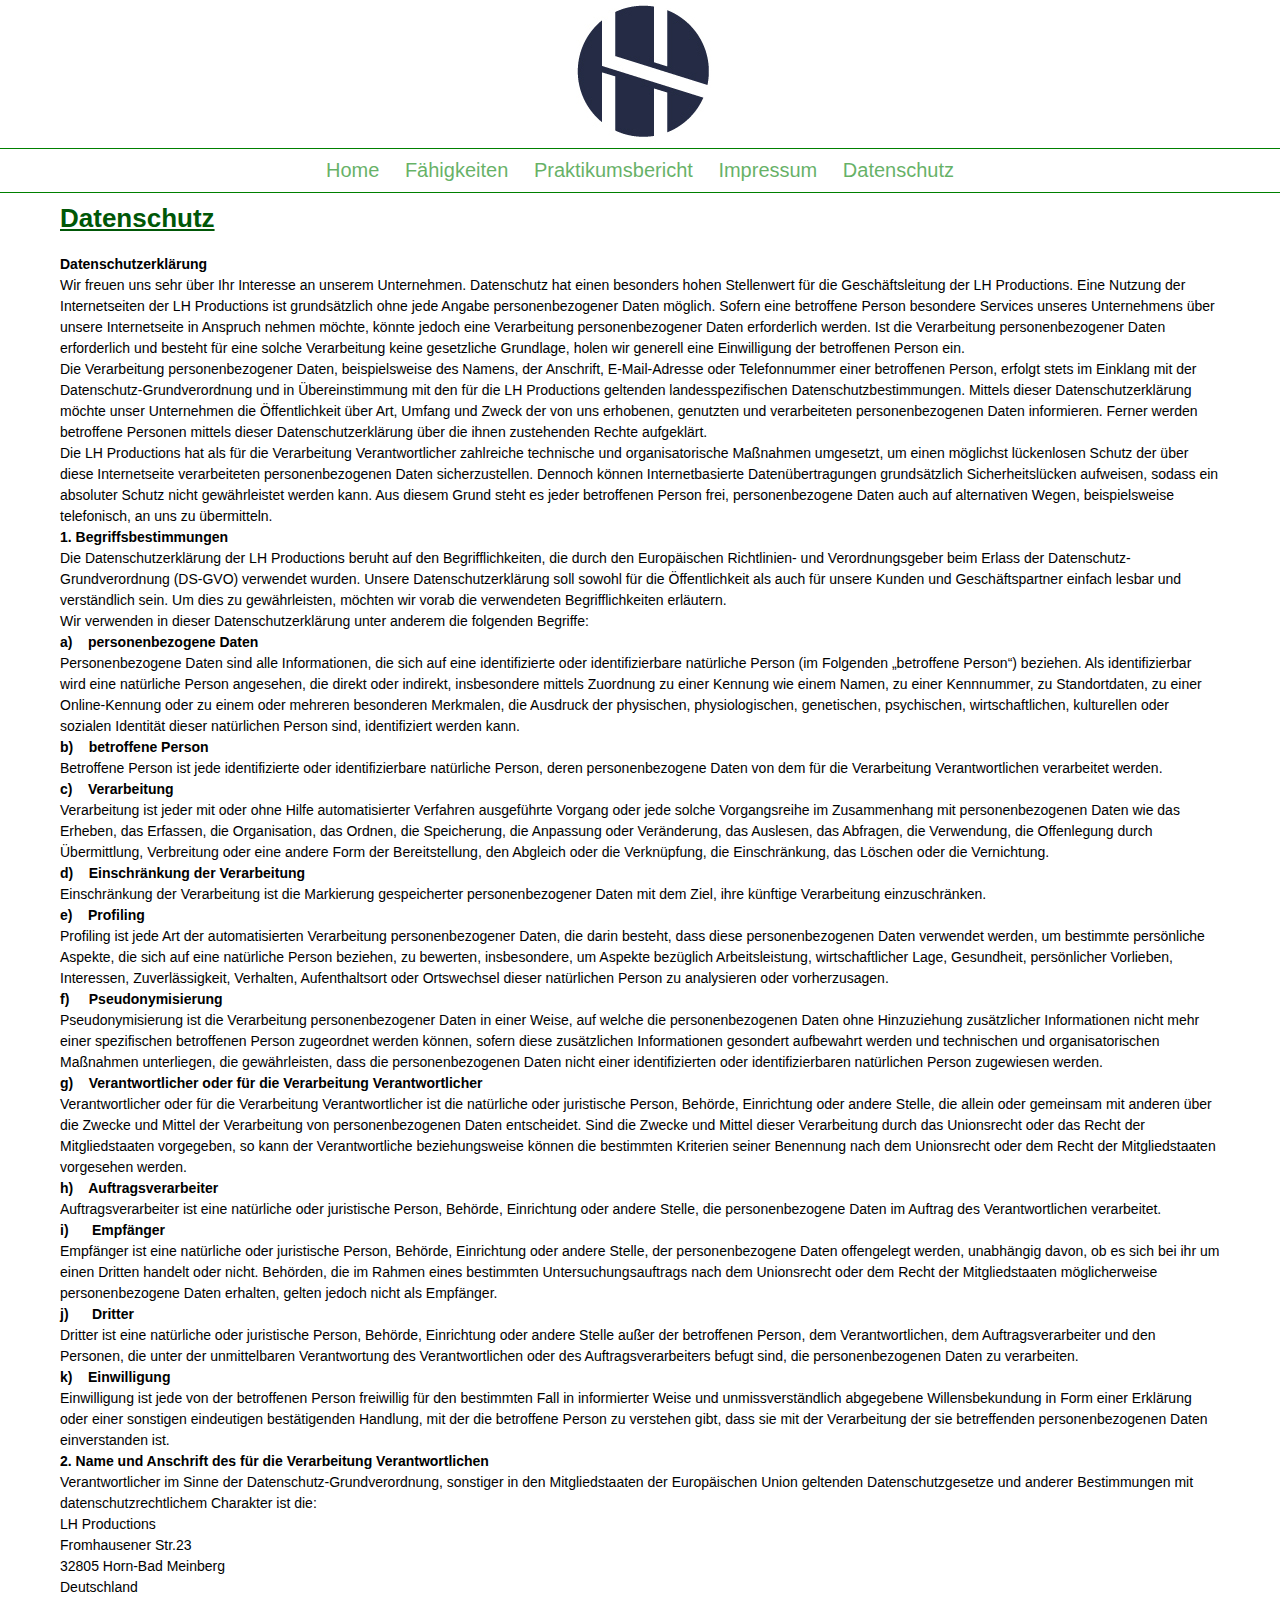
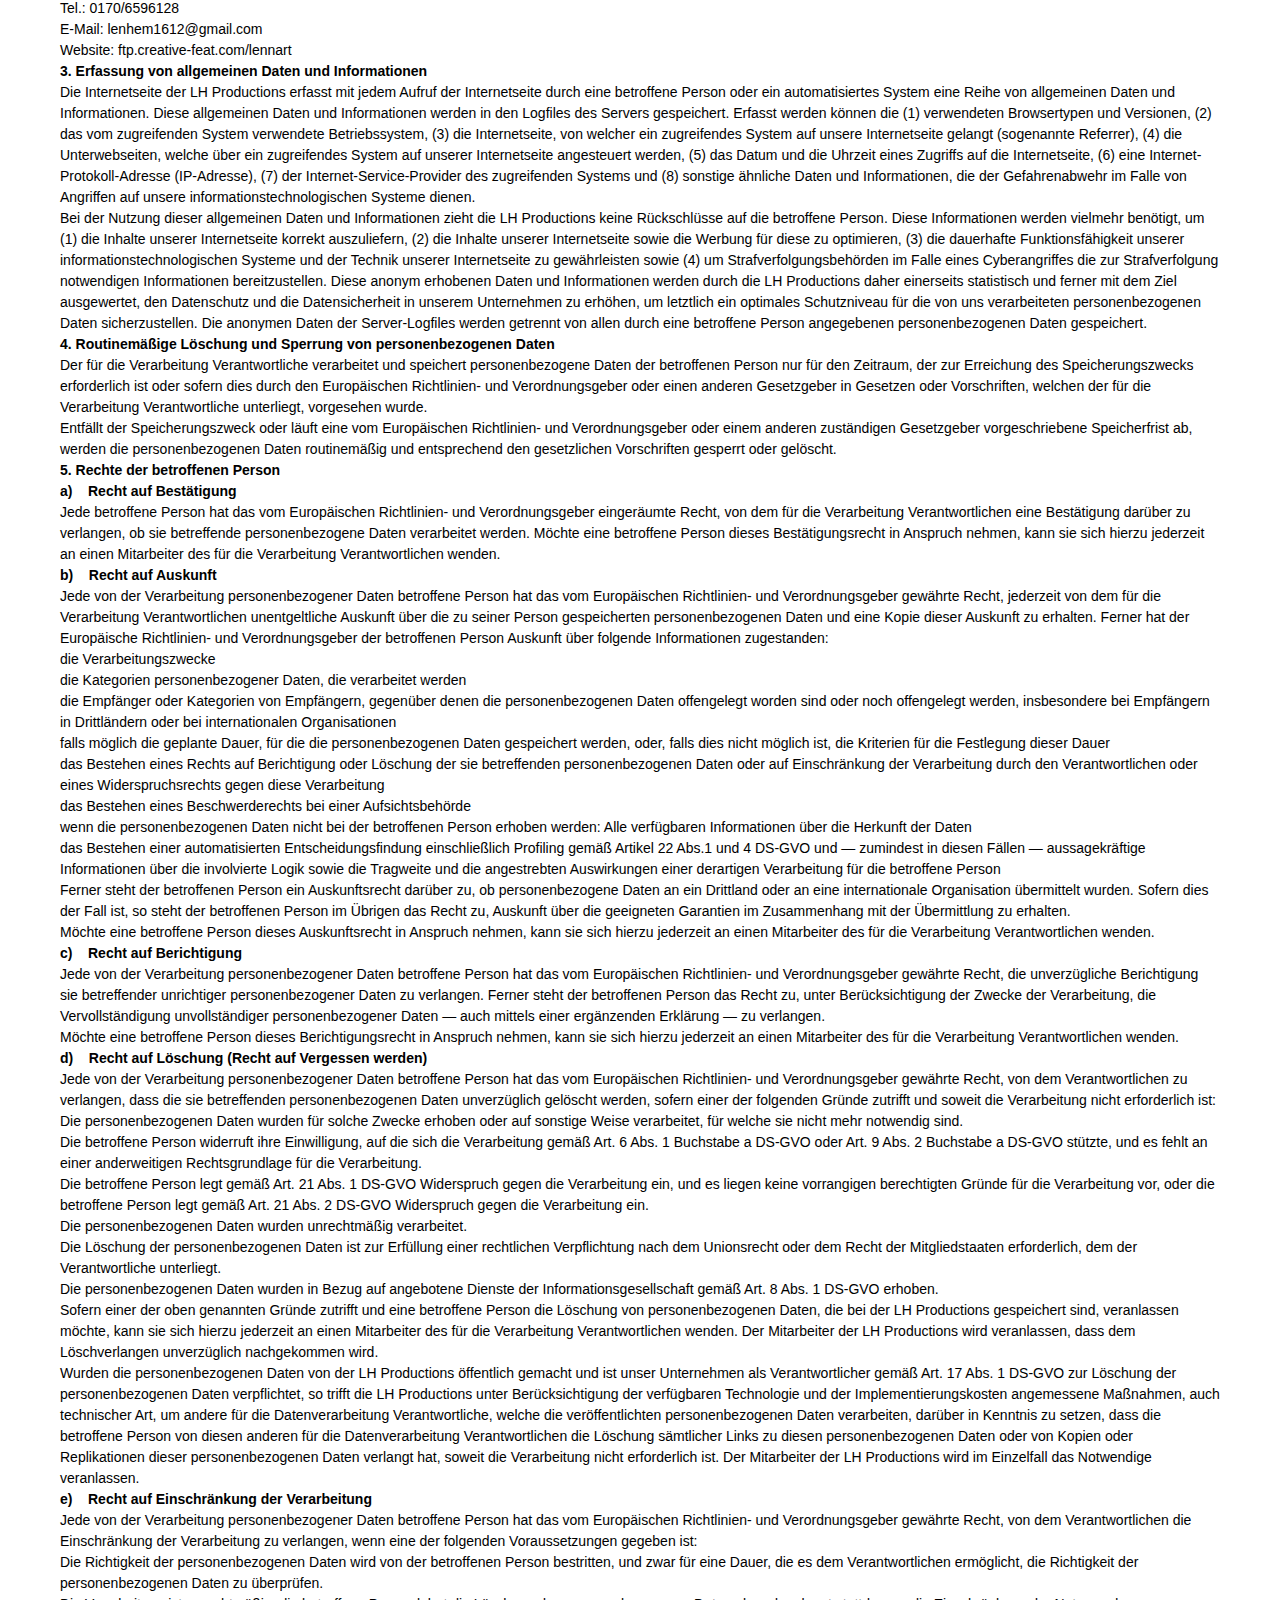
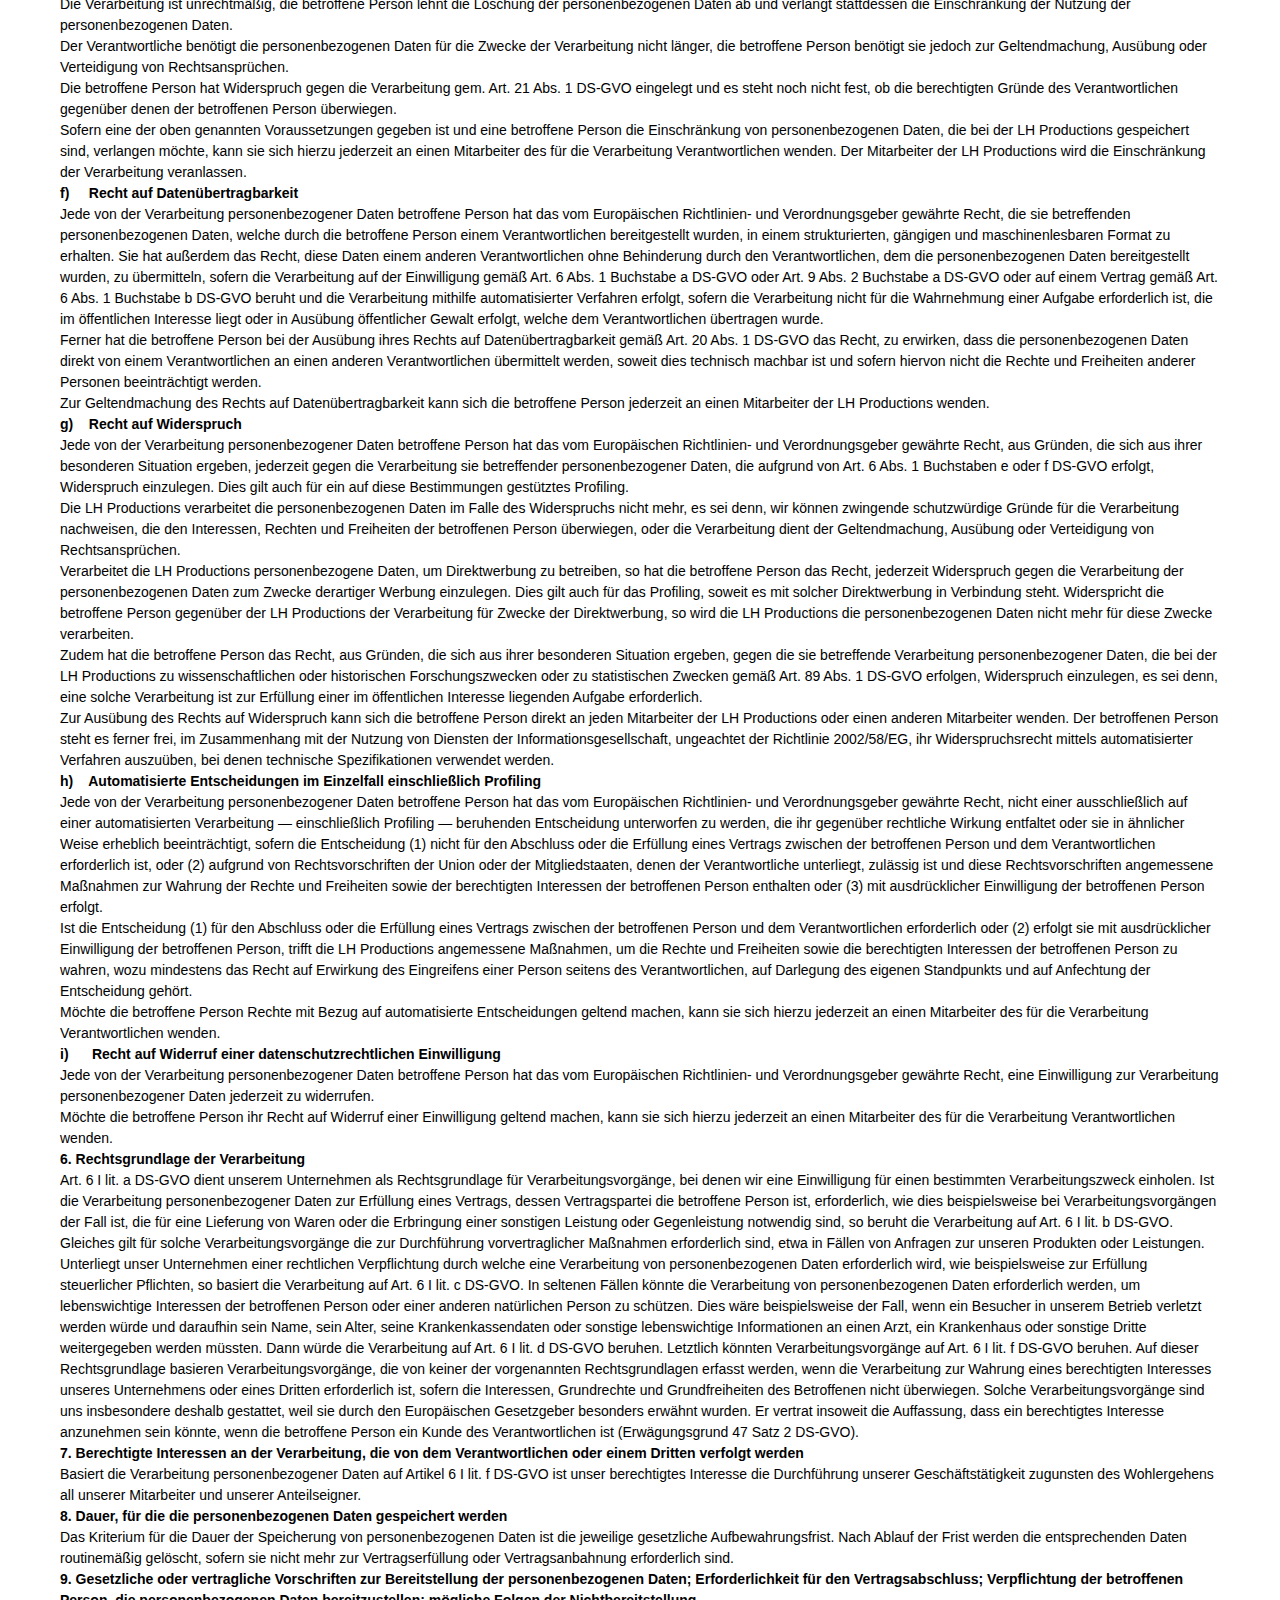
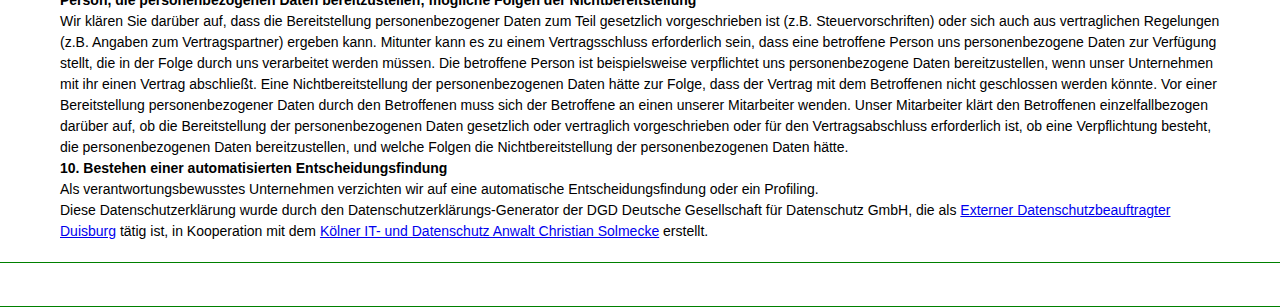
==== datenschutz.html @ c488829f "Add files via upload" ====
<!DOCTYPE HTML>
<html>
<head>
	<meta http-equiv="content-language" content="de">
	<meta http-equiv="content-type" content="text/html; charset=utf-8;"/>
	<meta name="robots" content="index,follow" />
	<meta name="keywords" content="Schüler, Schule, Vorstellen, Praktikum">
	<meta name="description" content="In meinem Praktikum habe ich...">
	<meta name="author" content="Lennart Hemmelmann">
	<meta name="publisher" content="Lennart Hemmelmann">
	<meta name="distribution" content="global">
	<meta name="viewport" content="width=device-width, initial-scale=1.0, maximum-scale=1.0, user-scalable=0" />
	<title>Datenschutz</title>
	<link rel="shortcut icon" href="images/favicon.ico" type="image/x-icon">
	<link rel="icon" href="images/favicon.ico" type="image/x-icon">
	<link href="stylesheets.css" rel="stylesheet" media="screen" />
</head>





<body>
	<header>
			<img src="lennartlogo.jpg" alt="" />
	</header>
	<div class="mainnavi-wrapper">
		<ul class="mainnavi">
			<li><a href="index.html">Home</a></li>
			<li><a href="faehigkeiten.html">Fähigkeiten</a></li>
			<li><a href="praktikumsbericht.html">Praktikumsbericht</a></li>
			<li><a href="impressum.html">Impressum</a></li>
			<li><a href="datenschutz.html">Datenschutz</a></li>
		</ul>
	</div>
	<h1 class="h_1">Datenschutz</h1>
	<div class="content">
			<h4>Datenschutzerklärung</h4>

<p>Wir freuen uns sehr über Ihr Interesse an unserem Unternehmen. Datenschutz hat einen besonders hohen Stellenwert für die Geschäftsleitung der LH Productions. Eine Nutzung der Internetseiten der LH Productions ist grundsätzlich ohne jede Angabe personenbezogener Daten möglich. Sofern eine betroffene Person besondere Services unseres Unternehmens über unsere Internetseite in Anspruch nehmen möchte, könnte jedoch eine Verarbeitung personenbezogener Daten erforderlich werden. Ist die Verarbeitung personenbezogener Daten erforderlich und besteht für eine solche Verarbeitung keine gesetzliche Grundlage, holen wir generell eine Einwilligung der betroffenen Person ein.</p>

<p>Die Verarbeitung personenbezogener Daten, beispielsweise des Namens, der Anschrift, E-Mail-Adresse oder Telefonnummer einer betroffenen Person, erfolgt stets im Einklang mit der Datenschutz-Grundverordnung und in Übereinstimmung mit den für die LH Productions geltenden landesspezifischen Datenschutzbestimmungen. Mittels dieser Datenschutzerklärung möchte unser Unternehmen die Öffentlichkeit über Art, Umfang und Zweck der von uns erhobenen, genutzten und verarbeiteten personenbezogenen Daten informieren. Ferner werden betroffene Personen mittels dieser Datenschutzerklärung über die ihnen zustehenden Rechte aufgeklärt.</p>

<p>Die LH Productions hat als für die Verarbeitung Verantwortlicher zahlreiche technische und organisatorische Maßnahmen umgesetzt, um einen möglichst lückenlosen Schutz der über diese Internetseite verarbeiteten personenbezogenen Daten sicherzustellen. Dennoch können Internetbasierte Datenübertragungen grundsätzlich Sicherheitslücken aufweisen, sodass ein absoluter Schutz nicht gewährleistet werden kann. Aus diesem Grund steht es jeder betroffenen Person frei, personenbezogene Daten auch auf alternativen Wegen, beispielsweise telefonisch, an uns zu übermitteln.</p>

<h4>1. Begriffsbestimmungen</h4>
<p>Die Datenschutzerklärung der LH Productions beruht auf den Begrifflichkeiten, die durch den Europäischen Richtlinien- und Verordnungsgeber beim Erlass der Datenschutz-Grundverordnung (DS-GVO) verwendet wurden. Unsere Datenschutzerklärung soll sowohl für die Öffentlichkeit als auch für unsere Kunden und Geschäftspartner einfach lesbar und verständlich sein. Um dies zu gewährleisten, möchten wir vorab die verwendeten Begrifflichkeiten erläutern.</p>

<p>Wir verwenden in dieser Datenschutzerklärung unter anderem die folgenden Begriffe:</p>

<ul style="list-style: none">
<li><h4>a)    personenbezogene Daten</h4>
<p>Personenbezogene Daten sind alle Informationen, die sich auf eine identifizierte oder identifizierbare natürliche Person (im Folgenden „betroffene Person“) beziehen. Als identifizierbar wird eine natürliche Person angesehen, die direkt oder indirekt, insbesondere mittels Zuordnung zu einer Kennung wie einem Namen, zu einer Kennnummer, zu Standortdaten, zu einer Online-Kennung oder zu einem oder mehreren besonderen Merkmalen, die Ausdruck der physischen, physiologischen, genetischen, psychischen, wirtschaftlichen, kulturellen oder sozialen Identität dieser natürlichen Person sind, identifiziert werden kann.</p>
</li>
<li><h4>b)    betroffene Person</h4>
<p>Betroffene Person ist jede identifizierte oder identifizierbare natürliche Person, deren personenbezogene Daten von dem für die Verarbeitung Verantwortlichen verarbeitet werden.</p>
</li>
<li><h4>c)    Verarbeitung</h4>
<p>Verarbeitung ist jeder mit oder ohne Hilfe automatisierter Verfahren ausgeführte Vorgang oder jede solche Vorgangsreihe im Zusammenhang mit personenbezogenen Daten wie das Erheben, das Erfassen, die Organisation, das Ordnen, die Speicherung, die Anpassung oder Veränderung, das Auslesen, das Abfragen, die Verwendung, die Offenlegung durch Übermittlung, Verbreitung oder eine andere Form der Bereitstellung, den Abgleich oder die Verknüpfung, die Einschränkung, das Löschen oder die Vernichtung.</p>
</li>
<li><h4>d)    Einschränkung der Verarbeitung</h4>
<p>Einschränkung der Verarbeitung ist die Markierung gespeicherter personenbezogener Daten mit dem Ziel, ihre künftige Verarbeitung einzuschränken.</p>
</li>
<li><h4>e)    Profiling</h4>
<p>Profiling ist jede Art der automatisierten Verarbeitung personenbezogener Daten, die darin besteht, dass diese personenbezogenen Daten verwendet werden, um bestimmte persönliche Aspekte, die sich auf eine natürliche Person beziehen, zu bewerten, insbesondere, um Aspekte bezüglich Arbeitsleistung, wirtschaftlicher Lage, Gesundheit, persönlicher Vorlieben, Interessen, Zuverlässigkeit, Verhalten, Aufenthaltsort oder Ortswechsel dieser natürlichen Person zu analysieren oder vorherzusagen.</p>
</li>
<li><h4>f)     Pseudonymisierung</h4>
<p>Pseudonymisierung ist die Verarbeitung personenbezogener Daten in einer Weise, auf welche die personenbezogenen Daten ohne Hinzuziehung zusätzlicher Informationen nicht mehr einer spezifischen betroffenen Person zugeordnet werden können, sofern diese zusätzlichen Informationen gesondert aufbewahrt werden und technischen und organisatorischen Maßnahmen unterliegen, die gewährleisten, dass die personenbezogenen Daten nicht einer identifizierten oder identifizierbaren natürlichen Person zugewiesen werden.</p>
</li>
<li><h4>g)    Verantwortlicher oder für die Verarbeitung Verantwortlicher</h4>
<p>Verantwortlicher oder für die Verarbeitung Verantwortlicher ist die natürliche oder juristische Person, Behörde, Einrichtung oder andere Stelle, die allein oder gemeinsam mit anderen über die Zwecke und Mittel der Verarbeitung von personenbezogenen Daten entscheidet. Sind die Zwecke und Mittel dieser Verarbeitung durch das Unionsrecht oder das Recht der Mitgliedstaaten vorgegeben, so kann der Verantwortliche beziehungsweise können die bestimmten Kriterien seiner Benennung nach dem Unionsrecht oder dem Recht der Mitgliedstaaten vorgesehen werden.</p>
</li>
<li><h4>h)    Auftragsverarbeiter</h4>
<p>Auftragsverarbeiter ist eine natürliche oder juristische Person, Behörde, Einrichtung oder andere Stelle, die personenbezogene Daten im Auftrag des Verantwortlichen verarbeitet.</p>
</li>
<li><h4>i)      Empfänger</h4>
<p>Empfänger ist eine natürliche oder juristische Person, Behörde, Einrichtung oder andere Stelle, der personenbezogene Daten offengelegt werden, unabhängig davon, ob es sich bei ihr um einen Dritten handelt oder nicht. Behörden, die im Rahmen eines bestimmten Untersuchungsauftrags nach dem Unionsrecht oder dem Recht der Mitgliedstaaten möglicherweise personenbezogene Daten erhalten, gelten jedoch nicht als Empfänger.</p>
</li>
<li><h4>j)      Dritter</h4>
<p>Dritter ist eine natürliche oder juristische Person, Behörde, Einrichtung oder andere Stelle außer der betroffenen Person, dem Verantwortlichen, dem Auftragsverarbeiter und den Personen, die unter der unmittelbaren Verantwortung des Verantwortlichen oder des Auftragsverarbeiters befugt sind, die personenbezogenen Daten zu verarbeiten.</p>
</li>
<li><h4>k)    Einwilligung</h4>
<p>Einwilligung ist jede von der betroffenen Person freiwillig für den bestimmten Fall in informierter Weise und unmissverständlich abgegebene Willensbekundung in Form einer Erklärung oder einer sonstigen eindeutigen bestätigenden Handlung, mit der die betroffene Person zu verstehen gibt, dass sie mit der Verarbeitung der sie betreffenden personenbezogenen Daten einverstanden ist.</p>
</li>
</ul>

<h4>2. Name und Anschrift des für die Verarbeitung Verantwortlichen</h4>
<p>Verantwortlicher im Sinne der Datenschutz-Grundverordnung, sonstiger in den Mitgliedstaaten der Europäischen Union geltenden Datenschutzgesetze und anderer Bestimmungen mit datenschutzrechtlichem Charakter ist die:</p>

<p>LH Productions</p>
<p>Fromhausener Str.23</p>
<p>32805 Horn-Bad Meinberg</p>
<p>Deutschland</p>
<p>Tel.: 0170/6596128</p>
<p>E-Mail: lenhem1612@gmail.com</p>
<p>Website: ftp.creative-feat.com/lennart</p>

<h4>3. Erfassung von allgemeinen Daten und Informationen</h4>
<p>Die Internetseite der LH Productions erfasst mit jedem Aufruf der Internetseite durch eine betroffene Person oder ein automatisiertes System eine Reihe von allgemeinen Daten und Informationen. Diese allgemeinen Daten und Informationen werden in den Logfiles des Servers gespeichert. Erfasst werden können die (1) verwendeten Browsertypen und Versionen, (2) das vom zugreifenden System verwendete Betriebssystem, (3) die Internetseite, von welcher ein zugreifendes System auf unsere Internetseite gelangt (sogenannte Referrer), (4) die Unterwebseiten, welche über ein zugreifendes System auf unserer Internetseite angesteuert werden, (5) das Datum und die Uhrzeit eines Zugriffs auf die Internetseite, (6) eine Internet-Protokoll-Adresse (IP-Adresse), (7) der Internet-Service-Provider des zugreifenden Systems und (8) sonstige ähnliche Daten und Informationen, die der Gefahrenabwehr im Falle von Angriffen auf unsere informationstechnologischen Systeme dienen.</p>

<p>Bei der Nutzung dieser allgemeinen Daten und Informationen zieht die LH Productions keine Rückschlüsse auf die betroffene Person. Diese Informationen werden vielmehr benötigt, um (1) die Inhalte unserer Internetseite korrekt auszuliefern, (2) die Inhalte unserer Internetseite sowie die Werbung für diese zu optimieren, (3) die dauerhafte Funktionsfähigkeit unserer informationstechnologischen Systeme und der Technik unserer Internetseite zu gewährleisten sowie (4) um Strafverfolgungsbehörden im Falle eines Cyberangriffes die zur Strafverfolgung notwendigen Informationen bereitzustellen. Diese anonym erhobenen Daten und Informationen werden durch die LH Productions daher einerseits statistisch und ferner mit dem Ziel ausgewertet, den Datenschutz und die Datensicherheit in unserem Unternehmen zu erhöhen, um letztlich ein optimales Schutzniveau für die von uns verarbeiteten personenbezogenen Daten sicherzustellen. Die anonymen Daten der Server-Logfiles werden getrennt von allen durch eine betroffene Person angegebenen personenbezogenen Daten gespeichert.</p>

<h4>4. Routinemäßige Löschung und Sperrung von personenbezogenen Daten</h4>
<p>Der für die Verarbeitung Verantwortliche verarbeitet und speichert personenbezogene Daten der betroffenen Person nur für den Zeitraum, der zur Erreichung des Speicherungszwecks erforderlich ist oder sofern dies durch den Europäischen Richtlinien- und Verordnungsgeber oder einen anderen Gesetzgeber in Gesetzen oder Vorschriften, welchen der für die Verarbeitung Verantwortliche unterliegt, vorgesehen wurde.</p>

<p>Entfällt der Speicherungszweck oder läuft eine vom Europäischen Richtlinien- und Verordnungsgeber oder einem anderen zuständigen Gesetzgeber vorgeschriebene Speicherfrist ab, werden die personenbezogenen Daten routinemäßig und entsprechend den gesetzlichen Vorschriften gesperrt oder gelöscht.</p>

<h4>5. Rechte der betroffenen Person</h4>
<ul style="list-style: none;">
<li><h4>a)    Recht auf Bestätigung</h4>
<p>Jede betroffene Person hat das vom Europäischen Richtlinien- und Verordnungsgeber eingeräumte Recht, von dem für die Verarbeitung Verantwortlichen eine Bestätigung darüber zu verlangen, ob sie betreffende personenbezogene Daten verarbeitet werden. Möchte eine betroffene Person dieses Bestätigungsrecht in Anspruch nehmen, kann sie sich hierzu jederzeit an einen Mitarbeiter des für die Verarbeitung Verantwortlichen wenden.</p>
</li>
<li><h4>b)    Recht auf Auskunft</h4>
<p>Jede von der Verarbeitung personenbezogener Daten betroffene Person hat das vom Europäischen Richtlinien- und Verordnungsgeber gewährte Recht, jederzeit von dem für die Verarbeitung Verantwortlichen unentgeltliche Auskunft über die zu seiner Person gespeicherten personenbezogenen Daten und eine Kopie dieser Auskunft zu erhalten. Ferner hat der Europäische Richtlinien- und Verordnungsgeber der betroffenen Person Auskunft über folgende Informationen zugestanden:</p>

<ul style="list-style: none;">
<li>die Verarbeitungszwecke</li>
<li>die Kategorien personenbezogener Daten, die verarbeitet werden</li>
<li>die Empfänger oder Kategorien von Empfängern, gegenüber denen die personenbezogenen Daten offengelegt worden sind oder noch offengelegt werden, insbesondere bei Empfängern in Drittländern oder bei internationalen Organisationen</li>
<li>falls möglich die geplante Dauer, für die die personenbezogenen Daten gespeichert werden, oder, falls dies nicht möglich ist, die Kriterien für die Festlegung dieser Dauer</li>
<li>das Bestehen eines Rechts auf Berichtigung oder Löschung der sie betreffenden personenbezogenen Daten oder auf Einschränkung der Verarbeitung durch den Verantwortlichen oder eines Widerspruchsrechts gegen diese Verarbeitung</li>
<li>das Bestehen eines Beschwerderechts bei einer Aufsichtsbehörde</li>
<li>wenn die personenbezogenen Daten nicht bei der betroffenen Person erhoben werden: Alle verfügbaren Informationen über die Herkunft der Daten</li>
<li>das Bestehen einer automatisierten Entscheidungsfindung einschließlich Profiling gemäß Artikel 22 Abs.1 und 4 DS-GVO und — zumindest in diesen Fällen — aussagekräftige Informationen über die involvierte Logik sowie die Tragweite und die angestrebten Auswirkungen einer derartigen Verarbeitung für die betroffene Person</li>

</ul>
<p>Ferner steht der betroffenen Person ein Auskunftsrecht darüber zu, ob personenbezogene Daten an ein Drittland oder an eine internationale Organisation übermittelt wurden. Sofern dies der Fall ist, so steht der betroffenen Person im Übrigen das Recht zu, Auskunft über die geeigneten Garantien im Zusammenhang mit der Übermittlung zu erhalten.</p>

<p>Möchte eine betroffene Person dieses Auskunftsrecht in Anspruch nehmen, kann sie sich hierzu jederzeit an einen Mitarbeiter des für die Verarbeitung Verantwortlichen wenden.</p>
</li>
<li><h4>c)    Recht auf Berichtigung</h4>
<p>Jede von der Verarbeitung personenbezogener Daten betroffene Person hat das vom Europäischen Richtlinien- und Verordnungsgeber gewährte Recht, die unverzügliche Berichtigung sie betreffender unrichtiger personenbezogener Daten zu verlangen. Ferner steht der betroffenen Person das Recht zu, unter Berücksichtigung der Zwecke der Verarbeitung, die Vervollständigung unvollständiger personenbezogener Daten — auch mittels einer ergänzenden Erklärung — zu verlangen.</p>

<p>Möchte eine betroffene Person dieses Berichtigungsrecht in Anspruch nehmen, kann sie sich hierzu jederzeit an einen Mitarbeiter des für die Verarbeitung Verantwortlichen wenden.</p></li>
<li>
<h4>d)    Recht auf Löschung (Recht auf Vergessen werden)</h4>
<p>Jede von der Verarbeitung personenbezogener Daten betroffene Person hat das vom Europäischen Richtlinien- und Verordnungsgeber gewährte Recht, von dem Verantwortlichen zu verlangen, dass die sie betreffenden personenbezogenen Daten unverzüglich gelöscht werden, sofern einer der folgenden Gründe zutrifft und soweit die Verarbeitung nicht erforderlich ist:</p>

<ul style="list-style: none;">
<li>Die personenbezogenen Daten wurden für solche Zwecke erhoben oder auf sonstige Weise verarbeitet, für welche sie nicht mehr notwendig sind.</li>
<li>Die betroffene Person widerruft ihre Einwilligung, auf die sich die Verarbeitung gemäß Art. 6 Abs. 1 Buchstabe a DS-GVO oder Art. 9 Abs. 2 Buchstabe a DS-GVO stützte, und es fehlt an einer anderweitigen Rechtsgrundlage für die Verarbeitung.</li>
<li>Die betroffene Person legt gemäß Art. 21 Abs. 1 DS-GVO Widerspruch gegen die Verarbeitung ein, und es liegen keine vorrangigen berechtigten Gründe für die Verarbeitung vor, oder die betroffene Person legt gemäß Art. 21 Abs. 2 DS-GVO Widerspruch gegen die Verarbeitung ein.</li>
<li>Die personenbezogenen Daten wurden unrechtmäßig verarbeitet.</li>
<li>Die Löschung der personenbezogenen Daten ist zur Erfüllung einer rechtlichen Verpflichtung nach dem Unionsrecht oder dem Recht der Mitgliedstaaten erforderlich, dem der Verantwortliche unterliegt.</li>
<li>Die personenbezogenen Daten wurden in Bezug auf angebotene Dienste der Informationsgesellschaft gemäß Art. 8 Abs. 1 DS-GVO erhoben.</li>

</ul>
<p>Sofern einer der oben genannten Gründe zutrifft und eine betroffene Person die Löschung von personenbezogenen Daten, die bei der LH Productions gespeichert sind, veranlassen möchte, kann sie sich hierzu jederzeit an einen Mitarbeiter des für die Verarbeitung Verantwortlichen wenden. Der Mitarbeiter der LH Productions wird veranlassen, dass dem Löschverlangen unverzüglich nachgekommen wird.</p>

<p>Wurden die personenbezogenen Daten von der LH Productions öffentlich gemacht und ist unser Unternehmen als Verantwortlicher gemäß Art. 17 Abs. 1 DS-GVO zur Löschung der personenbezogenen Daten verpflichtet, so trifft die LH Productions unter Berücksichtigung der verfügbaren Technologie und der Implementierungskosten angemessene Maßnahmen, auch technischer Art, um andere für die Datenverarbeitung Verantwortliche, welche die veröffentlichten personenbezogenen Daten verarbeiten, darüber in Kenntnis zu setzen, dass die betroffene Person von diesen anderen für die Datenverarbeitung Verantwortlichen die Löschung sämtlicher Links zu diesen personenbezogenen Daten oder von Kopien oder Replikationen dieser personenbezogenen Daten verlangt hat, soweit die Verarbeitung nicht erforderlich ist. Der Mitarbeiter der LH Productions wird im Einzelfall das Notwendige veranlassen.</p>
</li>
<li><h4>e)    Recht auf Einschränkung der Verarbeitung</h4>
<p>Jede von der Verarbeitung personenbezogener Daten betroffene Person hat das vom Europäischen Richtlinien- und Verordnungsgeber gewährte Recht, von dem Verantwortlichen die Einschränkung der Verarbeitung zu verlangen, wenn eine der folgenden Voraussetzungen gegeben ist:</p>

<ul style="list-style: none;">
<li>Die Richtigkeit der personenbezogenen Daten wird von der betroffenen Person bestritten, und zwar für eine Dauer, die es dem Verantwortlichen ermöglicht, die Richtigkeit der personenbezogenen Daten zu überprüfen.</li>
<li>Die Verarbeitung ist unrechtmäßig, die betroffene Person lehnt die Löschung der personenbezogenen Daten ab und verlangt stattdessen die Einschränkung der Nutzung der personenbezogenen Daten.</li>
<li>Der Verantwortliche benötigt die personenbezogenen Daten für die Zwecke der Verarbeitung nicht länger, die betroffene Person benötigt sie jedoch zur Geltendmachung, Ausübung oder Verteidigung von Rechtsansprüchen.</li>
<li>Die betroffene Person hat Widerspruch gegen die Verarbeitung gem. Art. 21 Abs. 1 DS-GVO eingelegt und es steht noch nicht fest, ob die berechtigten Gründe des Verantwortlichen gegenüber denen der betroffenen Person überwiegen.</li>

</ul>
<p>Sofern eine der oben genannten Voraussetzungen gegeben ist und eine betroffene Person die Einschränkung von personenbezogenen Daten, die bei der LH Productions gespeichert sind, verlangen möchte, kann sie sich hierzu jederzeit an einen Mitarbeiter des für die Verarbeitung Verantwortlichen wenden. Der Mitarbeiter der LH Productions wird die Einschränkung der Verarbeitung veranlassen.</p>
</li>
<li><h4>f)     Recht auf Datenübertragbarkeit</h4>
<p>Jede von der Verarbeitung personenbezogener Daten betroffene Person hat das vom Europäischen Richtlinien- und Verordnungsgeber gewährte Recht, die sie betreffenden personenbezogenen Daten, welche durch die betroffene Person einem Verantwortlichen bereitgestellt wurden, in einem strukturierten, gängigen und maschinenlesbaren Format zu erhalten. Sie hat außerdem das Recht, diese Daten einem anderen Verantwortlichen ohne Behinderung durch den Verantwortlichen, dem die personenbezogenen Daten bereitgestellt wurden, zu übermitteln, sofern die Verarbeitung auf der Einwilligung gemäß Art. 6 Abs. 1 Buchstabe a DS-GVO oder Art. 9 Abs. 2 Buchstabe a DS-GVO oder auf einem Vertrag gemäß Art. 6 Abs. 1 Buchstabe b DS-GVO beruht und die Verarbeitung mithilfe automatisierter Verfahren erfolgt, sofern die Verarbeitung nicht für die Wahrnehmung einer Aufgabe erforderlich ist, die im öffentlichen Interesse liegt oder in Ausübung öffentlicher Gewalt erfolgt, welche dem Verantwortlichen übertragen wurde.</p>

<p>Ferner hat die betroffene Person bei der Ausübung ihres Rechts auf Datenübertragbarkeit gemäß Art. 20 Abs. 1 DS-GVO das Recht, zu erwirken, dass die personenbezogenen Daten direkt von einem Verantwortlichen an einen anderen Verantwortlichen übermittelt werden, soweit dies technisch machbar ist und sofern hiervon nicht die Rechte und Freiheiten anderer Personen beeinträchtigt werden.</p>

<p>Zur Geltendmachung des Rechts auf Datenübertragbarkeit kann sich die betroffene Person jederzeit an einen Mitarbeiter der LH Productions wenden.</p>

</li>
<li>
<h4>g)    Recht auf Widerspruch</h4>
<p>Jede von der Verarbeitung personenbezogener Daten betroffene Person hat das vom Europäischen Richtlinien- und Verordnungsgeber gewährte Recht, aus Gründen, die sich aus ihrer besonderen Situation ergeben, jederzeit gegen die Verarbeitung sie betreffender personenbezogener Daten, die aufgrund von Art. 6 Abs. 1 Buchstaben e oder f DS-GVO erfolgt, Widerspruch einzulegen. Dies gilt auch für ein auf diese Bestimmungen gestütztes Profiling.</p>

<p>Die LH Productions verarbeitet die personenbezogenen Daten im Falle des Widerspruchs nicht mehr, es sei denn, wir können zwingende schutzwürdige Gründe für die Verarbeitung nachweisen, die den Interessen, Rechten und Freiheiten der betroffenen Person überwiegen, oder die Verarbeitung dient der Geltendmachung, Ausübung oder Verteidigung von Rechtsansprüchen.</p>

<p>Verarbeitet die LH Productions personenbezogene Daten, um Direktwerbung zu betreiben, so hat die betroffene Person das Recht, jederzeit Widerspruch gegen die Verarbeitung der personenbezogenen Daten zum Zwecke derartiger Werbung einzulegen. Dies gilt auch für das Profiling, soweit es mit solcher Direktwerbung in Verbindung steht. Widerspricht die betroffene Person gegenüber der LH Productions der Verarbeitung für Zwecke der Direktwerbung, so wird die LH Productions die personenbezogenen Daten nicht mehr für diese Zwecke verarbeiten.</p>

<p>Zudem hat die betroffene Person das Recht, aus Gründen, die sich aus ihrer besonderen Situation ergeben, gegen die sie betreffende Verarbeitung personenbezogener Daten, die bei der LH Productions zu wissenschaftlichen oder historischen Forschungszwecken oder zu statistischen Zwecken gemäß Art. 89 Abs. 1 DS-GVO erfolgen, Widerspruch einzulegen, es sei denn, eine solche Verarbeitung ist zur Erfüllung einer im öffentlichen Interesse liegenden Aufgabe erforderlich.</p>

<p>Zur Ausübung des Rechts auf Widerspruch kann sich die betroffene Person direkt an jeden Mitarbeiter der LH Productions oder einen anderen Mitarbeiter wenden. Der betroffenen Person steht es ferner frei, im Zusammenhang mit der Nutzung von Diensten der Informationsgesellschaft, ungeachtet der Richtlinie 2002/58/EG, ihr Widerspruchsrecht mittels automatisierter Verfahren auszuüben, bei denen technische Spezifikationen verwendet werden.</p>
</li>
<li><h4>h)    Automatisierte Entscheidungen im Einzelfall einschließlich Profiling</h4>
<p>Jede von der Verarbeitung personenbezogener Daten betroffene Person hat das vom Europäischen Richtlinien- und Verordnungsgeber gewährte Recht, nicht einer ausschließlich auf einer automatisierten Verarbeitung — einschließlich Profiling — beruhenden Entscheidung unterworfen zu werden, die ihr gegenüber rechtliche Wirkung entfaltet oder sie in ähnlicher Weise erheblich beeinträchtigt, sofern die Entscheidung (1) nicht für den Abschluss oder die Erfüllung eines Vertrags zwischen der betroffenen Person und dem Verantwortlichen erforderlich ist, oder (2) aufgrund von Rechtsvorschriften der Union oder der Mitgliedstaaten, denen der Verantwortliche unterliegt, zulässig ist und diese Rechtsvorschriften angemessene Maßnahmen zur Wahrung der Rechte und Freiheiten sowie der berechtigten Interessen der betroffenen Person enthalten oder (3) mit ausdrücklicher Einwilligung der betroffenen Person erfolgt.</p>

<p>Ist die Entscheidung (1) für den Abschluss oder die Erfüllung eines Vertrags zwischen der betroffenen Person und dem Verantwortlichen erforderlich oder (2) erfolgt sie mit ausdrücklicher Einwilligung der betroffenen Person, trifft die LH Productions angemessene Maßnahmen, um die Rechte und Freiheiten sowie die berechtigten Interessen der betroffenen Person zu wahren, wozu mindestens das Recht auf Erwirkung des Eingreifens einer Person seitens des Verantwortlichen, auf Darlegung des eigenen Standpunkts und auf Anfechtung der Entscheidung gehört.</p>

<p>Möchte die betroffene Person Rechte mit Bezug auf automatisierte Entscheidungen geltend machen, kann sie sich hierzu jederzeit an einen Mitarbeiter des für die Verarbeitung Verantwortlichen wenden.</p>

</li>
<li><h4>i)      Recht auf Widerruf einer datenschutzrechtlichen Einwilligung</h4>
<p>Jede von der Verarbeitung personenbezogener Daten betroffene Person hat das vom Europäischen Richtlinien- und Verordnungsgeber gewährte Recht, eine Einwilligung zur Verarbeitung personenbezogener Daten jederzeit zu widerrufen.</p>

<p>Möchte die betroffene Person ihr Recht auf Widerruf einer Einwilligung geltend machen, kann sie sich hierzu jederzeit an einen Mitarbeiter des für die Verarbeitung Verantwortlichen wenden.</p>

</li>
</ul>
<h4>6. Rechtsgrundlage der Verarbeitung</h4>
<p>Art. 6 I lit. a DS-GVO dient unserem Unternehmen als Rechtsgrundlage für Verarbeitungsvorgänge, bei denen wir eine Einwilligung für einen bestimmten Verarbeitungszweck einholen. Ist die Verarbeitung personenbezogener Daten zur Erfüllung eines Vertrags, dessen Vertragspartei die betroffene Person ist, erforderlich, wie dies beispielsweise bei Verarbeitungsvorgängen der Fall ist, die für eine Lieferung von Waren oder die Erbringung einer sonstigen Leistung oder Gegenleistung notwendig sind, so beruht die Verarbeitung auf Art. 6 I lit. b DS-GVO. Gleiches gilt für solche Verarbeitungsvorgänge die zur Durchführung vorvertraglicher Maßnahmen erforderlich sind, etwa in Fällen von Anfragen zur unseren Produkten oder Leistungen. Unterliegt unser Unternehmen einer rechtlichen Verpflichtung durch welche eine Verarbeitung von personenbezogenen Daten erforderlich wird, wie beispielsweise zur Erfüllung steuerlicher Pflichten, so basiert die Verarbeitung auf Art. 6 I lit. c DS-GVO. In seltenen Fällen könnte die Verarbeitung von personenbezogenen Daten erforderlich werden, um lebenswichtige Interessen der betroffenen Person oder einer anderen natürlichen Person zu schützen. Dies wäre beispielsweise der Fall, wenn ein Besucher in unserem Betrieb verletzt werden würde und daraufhin sein Name, sein Alter, seine Krankenkassendaten oder sonstige lebenswichtige Informationen an einen Arzt, ein Krankenhaus oder sonstige Dritte weitergegeben werden müssten. Dann würde die Verarbeitung auf Art. 6 I lit. d DS-GVO beruhen.
Letztlich könnten Verarbeitungsvorgänge auf Art. 6 I lit. f DS-GVO beruhen. Auf dieser Rechtsgrundlage basieren Verarbeitungsvorgänge, die von keiner der vorgenannten Rechtsgrundlagen erfasst werden, wenn die Verarbeitung zur Wahrung eines berechtigten Interesses unseres Unternehmens oder eines Dritten erforderlich ist, sofern die Interessen, Grundrechte und Grundfreiheiten des Betroffenen nicht überwiegen. Solche Verarbeitungsvorgänge sind uns insbesondere deshalb gestattet, weil sie durch den Europäischen Gesetzgeber besonders erwähnt wurden. Er vertrat insoweit die Auffassung, dass ein berechtigtes Interesse anzunehmen sein könnte, wenn die betroffene Person ein Kunde des Verantwortlichen ist (Erwägungsgrund 47 Satz 2 DS-GVO).
</p>

<h4>7. Berechtigte Interessen an der Verarbeitung, die von dem Verantwortlichen oder einem Dritten verfolgt werden</h4>
<p>Basiert die Verarbeitung personenbezogener Daten auf Artikel 6 I lit. f DS-GVO ist unser berechtigtes Interesse die Durchführung unserer Geschäftstätigkeit zugunsten des Wohlergehens all unserer Mitarbeiter und unserer Anteilseigner.</p>

<h4>8. Dauer, für die die personenbezogenen Daten gespeichert werden</h4>
<p>Das Kriterium für die Dauer der Speicherung von personenbezogenen Daten ist die jeweilige gesetzliche Aufbewahrungsfrist. Nach Ablauf der Frist werden die entsprechenden Daten routinemäßig gelöscht, sofern sie nicht mehr zur Vertragserfüllung oder Vertragsanbahnung erforderlich sind.</p>

<h4>9. Gesetzliche oder vertragliche Vorschriften zur Bereitstellung der personenbezogenen Daten; Erforderlichkeit für den Vertragsabschluss; Verpflichtung der betroffenen Person, die personenbezogenen Daten bereitzustellen; mögliche Folgen der Nichtbereitstellung</h4>
<p>Wir klären Sie darüber auf, dass die Bereitstellung personenbezogener Daten zum Teil gesetzlich vorgeschrieben ist (z.B. Steuervorschriften) oder sich auch aus vertraglichen Regelungen (z.B. Angaben zum Vertragspartner) ergeben kann.
Mitunter kann es zu einem Vertragsschluss erforderlich sein, dass eine betroffene Person uns personenbezogene Daten zur Verfügung stellt, die in der Folge durch uns verarbeitet werden müssen. Die betroffene Person ist beispielsweise verpflichtet uns personenbezogene Daten bereitzustellen, wenn unser Unternehmen mit ihr einen Vertrag abschließt. Eine Nichtbereitstellung der personenbezogenen Daten hätte zur Folge, dass der Vertrag mit dem Betroffenen nicht geschlossen werden könnte.
Vor einer Bereitstellung personenbezogener Daten durch den Betroffenen muss sich der Betroffene an einen unserer Mitarbeiter wenden. Unser Mitarbeiter klärt den Betroffenen einzelfallbezogen darüber auf, ob die Bereitstellung der personenbezogenen Daten gesetzlich oder vertraglich vorgeschrieben oder für den Vertragsabschluss erforderlich ist, ob eine Verpflichtung besteht, die personenbezogenen Daten bereitzustellen, und welche Folgen die Nichtbereitstellung der personenbezogenen Daten hätte.
</p>

<h4>10. Bestehen einer automatisierten Entscheidungsfindung</h4>
<p>Als verantwortungsbewusstes Unternehmen verzichten wir auf eine automatische Entscheidungsfindung oder ein Profiling.</p>

<p>Diese Datenschutzerklärung wurde durch den Datenschutzerklärungs-Generator der DGD Deutsche Gesellschaft für Datenschutz GmbH, die als <a href="https://dg-datenschutz.de/datenschutz-dienstleistungen/externer-datenschutzbeauftragter/">Externer Datenschutzbeauftragter Duisburg</a> tätig ist, in Kooperation mit dem <a href="https://www.wbs-law.de/it-recht/datenschutzrecht/">Kölner IT- und Datenschutz Anwalt Christian Solmecke</a> erstellt.
</p>


	</div>
	</body>
<footer>
	<div class="footer_height">
	</div>
</footer>
</html>
---- stylesheets.css ----
* {
	margin: 0;
	padding: 0;
}

body {
	color: black;
	background-color: white;
	/*background: url(img/background.jpg) no-repeat;
	background-size: cover;*/
}

/* header */
body > header {
	text-align: center;
	background-color: white;
}

/* mainnavi */
body > .mainnavi-wrapper {
	border-top: 1px solid green;
	border-bottom: 1px solid green;
	font-size: 20px;
	font-family: 'Quicksand', sans-serif;
	background-color: white;
	
}

body > .mainnavi-wrapper > .mainnavi {
	overflow: auto;
	max-width: 1200px;
	margin: 0 auto;
	background-color: white;
	padding: 10px 0;
	list-style: none;
	text-align: center;
}


body > .mainnavi-wrapper > .mainnavi > li {
	display:inline-block;
	margin-right: 20px;
}
body > .mainnavi-wrapper > .mainnavi > li:last-child {
	margin-right: 0;	
}
body > .mainnavi-wrapper > .mainnavi > li > a {
	color: green;
	text-decoration: none;
	opacity: 0.6;
}
body > .mainnavi-wrapper > .mainnavi > li > a:hover {
	opacity: 1;
}

/* content */
body > .content {
	max-width: 1160px;
	margin: 0 auto;
	padding: 20px;
	background-color: white;
	font-size: 14px;
	line-height: 1.5em;
	font-family: 'Quicksand', sans-serif;
	list-style: none;
}
body > .headline{
	max-width: 1200px;
	margin: 0 auto;
	padding: 20px 0;
	font-size: 20px;
	font-family: 'Quicksand', sans-serif;

	
}
body > header > .warning{
	color: red;
	font-size: 20px;
	font-family: 'Quicksand', sans-serif;
	padding: 20px 0;
}
body > .content > .accordion {
	list-style: none;
	
}
body > .content > .accordion > li {
	color: #005707;
}
body > .content > .accordion > li.open {
	color: black;
}
body > .content > .accordion > li li{
	list-style: none;
}
body > table, th, td {
    padding: 15px;
}
footer {
	border-top: 1px solid green;
	border-bottom: 1px solid green;
}

footer > .footer_height{
	height: 43px;
}

body > .h_1 {
	padding-top: 10px;
	font-size: 26px;
	color: #005707;
	margin:  0 auto;
	max-width: 1160px; 
	text-align: left;
	font-family: 'Quicksand', sans-serif;
	text-decoration: underline;
}



body > .content > .accordion > li	{
	background: url( '/lennart/img/accordion_closed.svg' ) no-repeat; 
	background-size: 18px 18px;
	padding: 0 20px;
	
}

body > .content > .accordion > li.open{
	background: url( '/lennart/img/accordion_open.svg' ) no-repeat; 
	background-size: 18px 18px;
	padding: 0 20px;
}
	
.lesserheadline{
	color: #005707;
	font-size: 16px;
	text-decoration: underline;
}
h3{
	line-height: 1.5em;
}
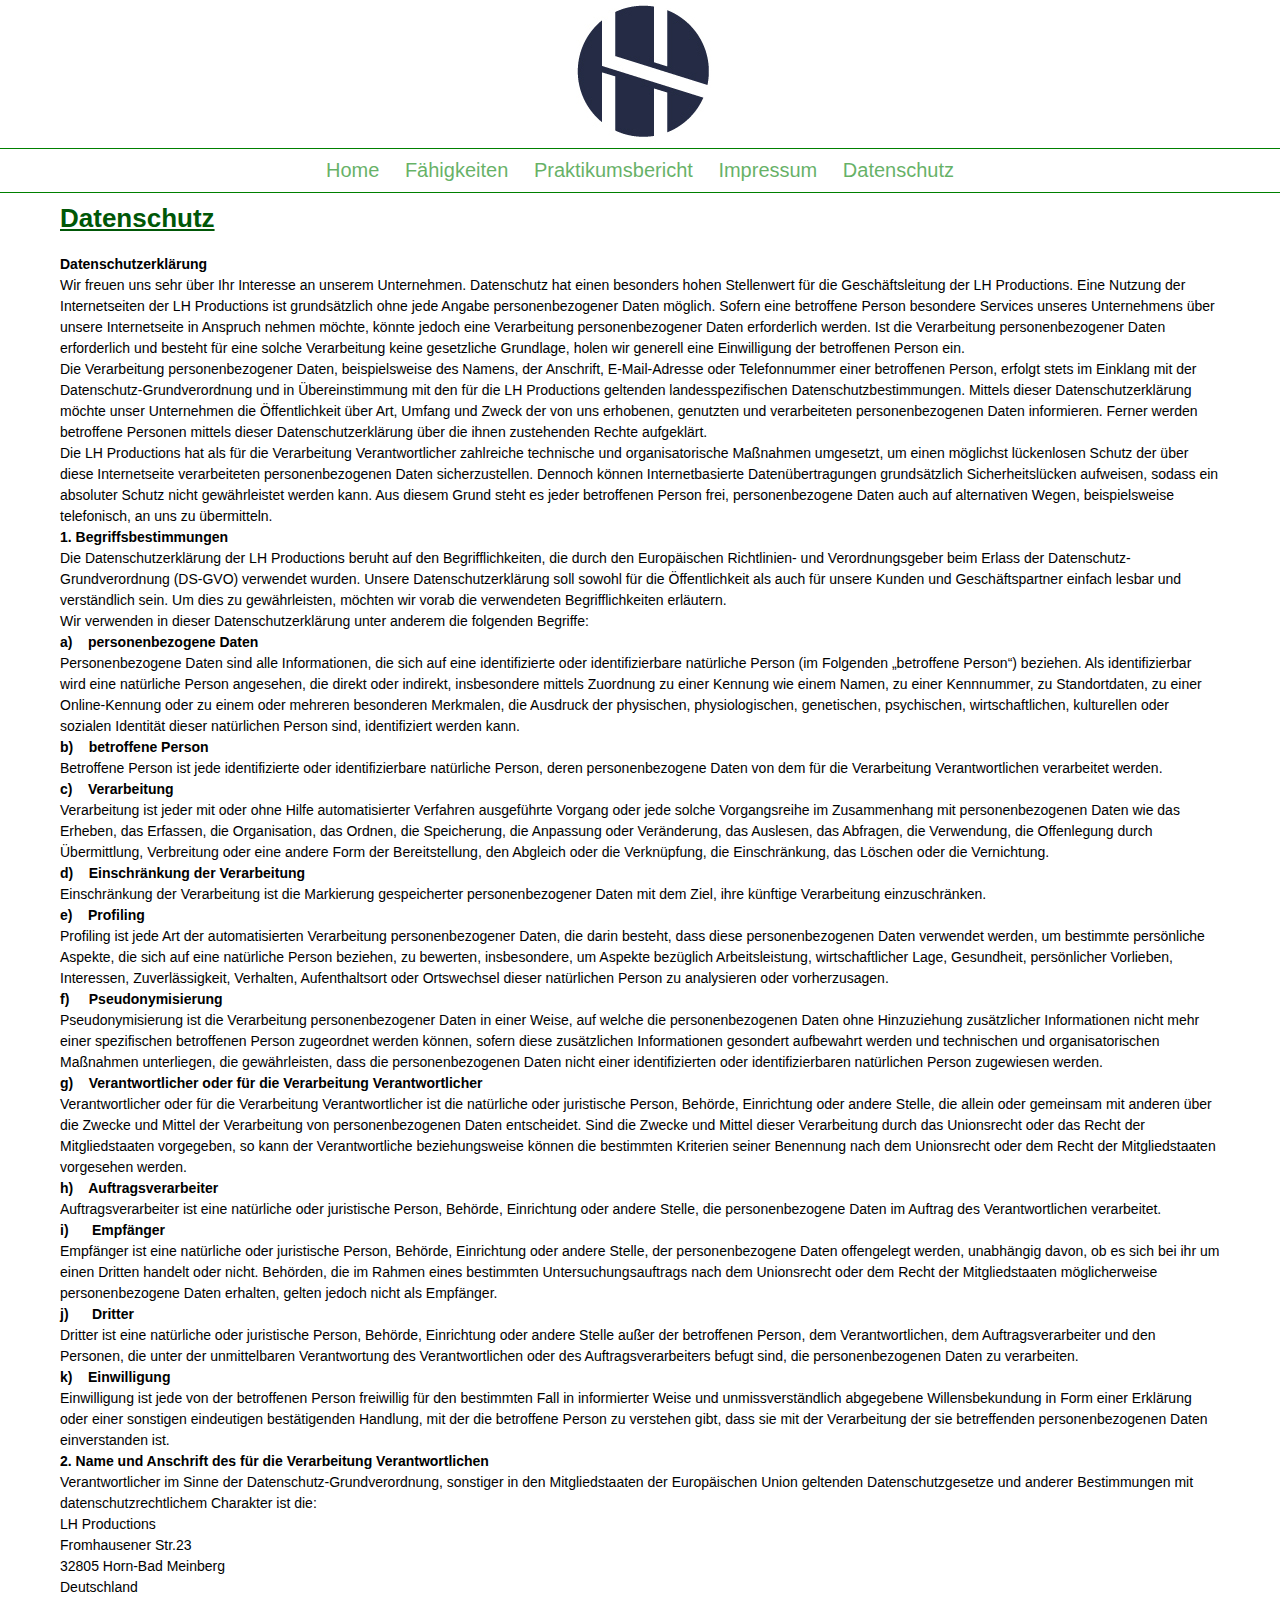
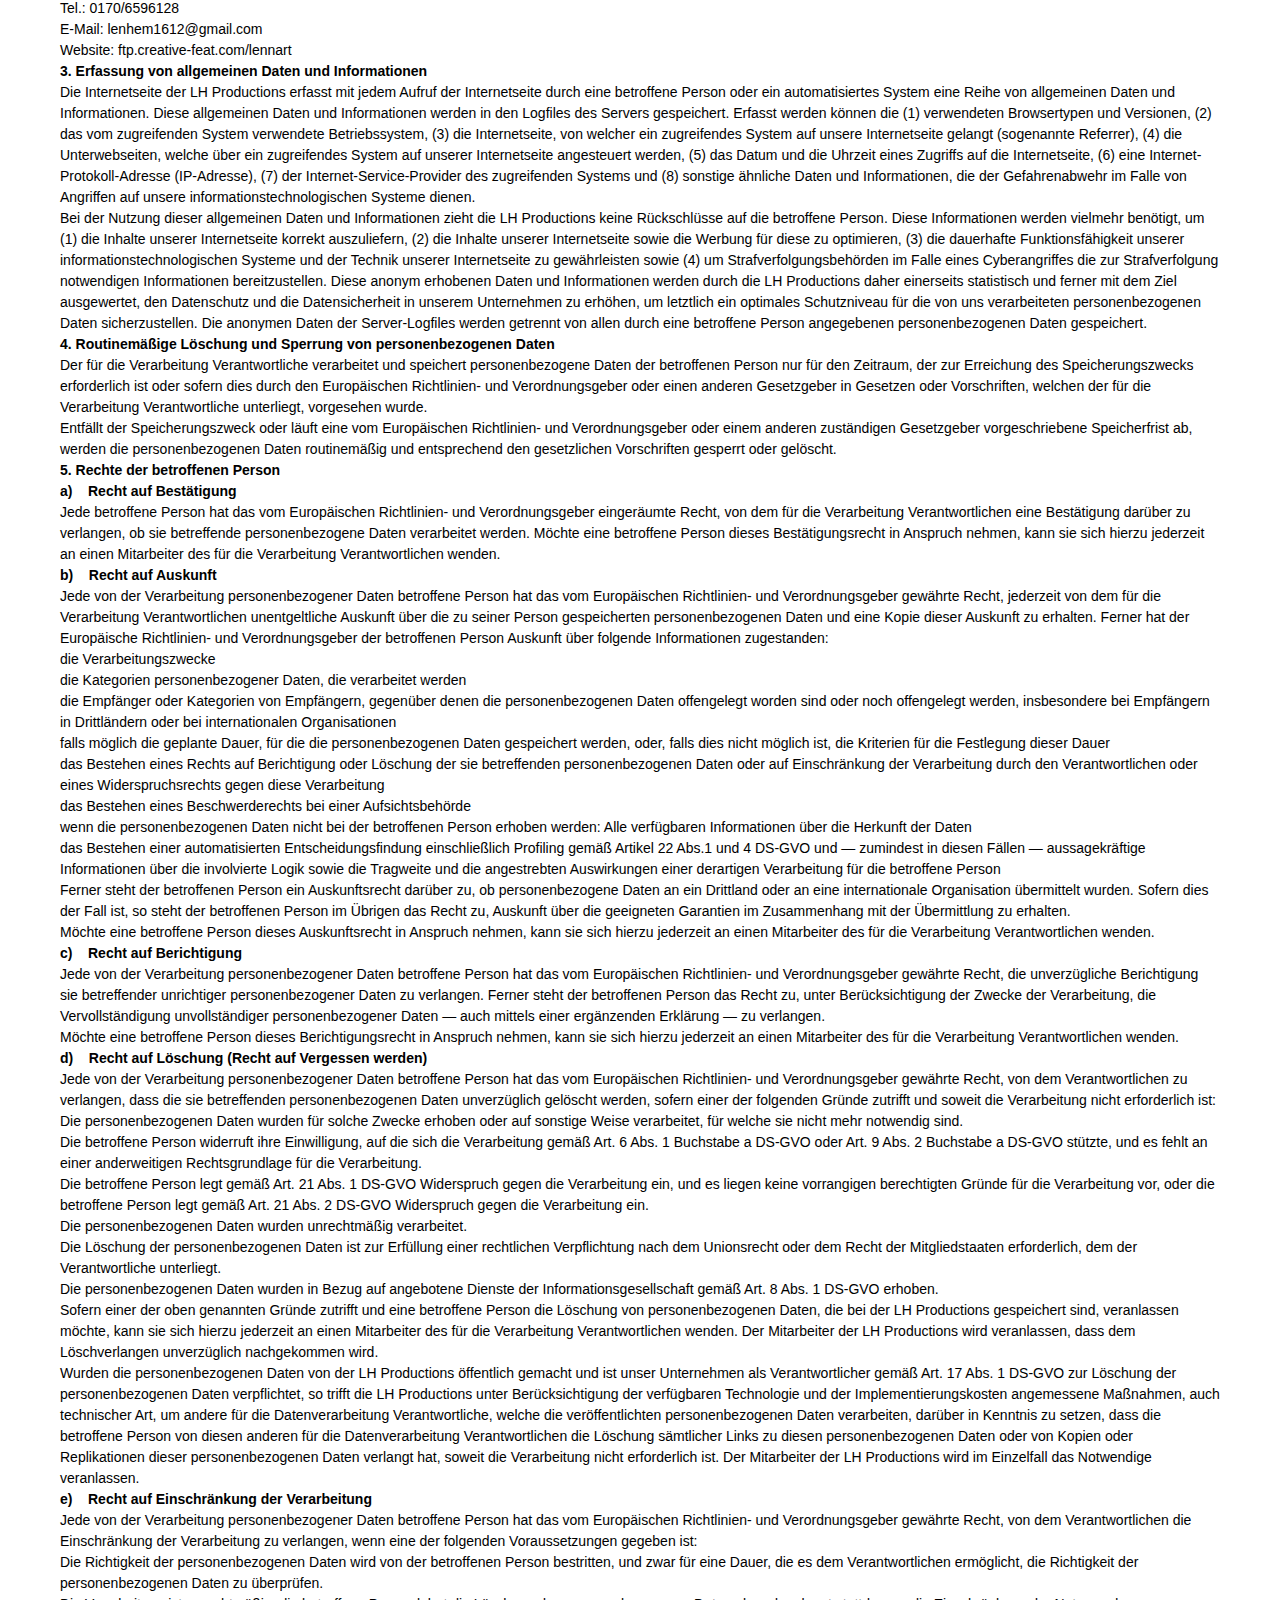
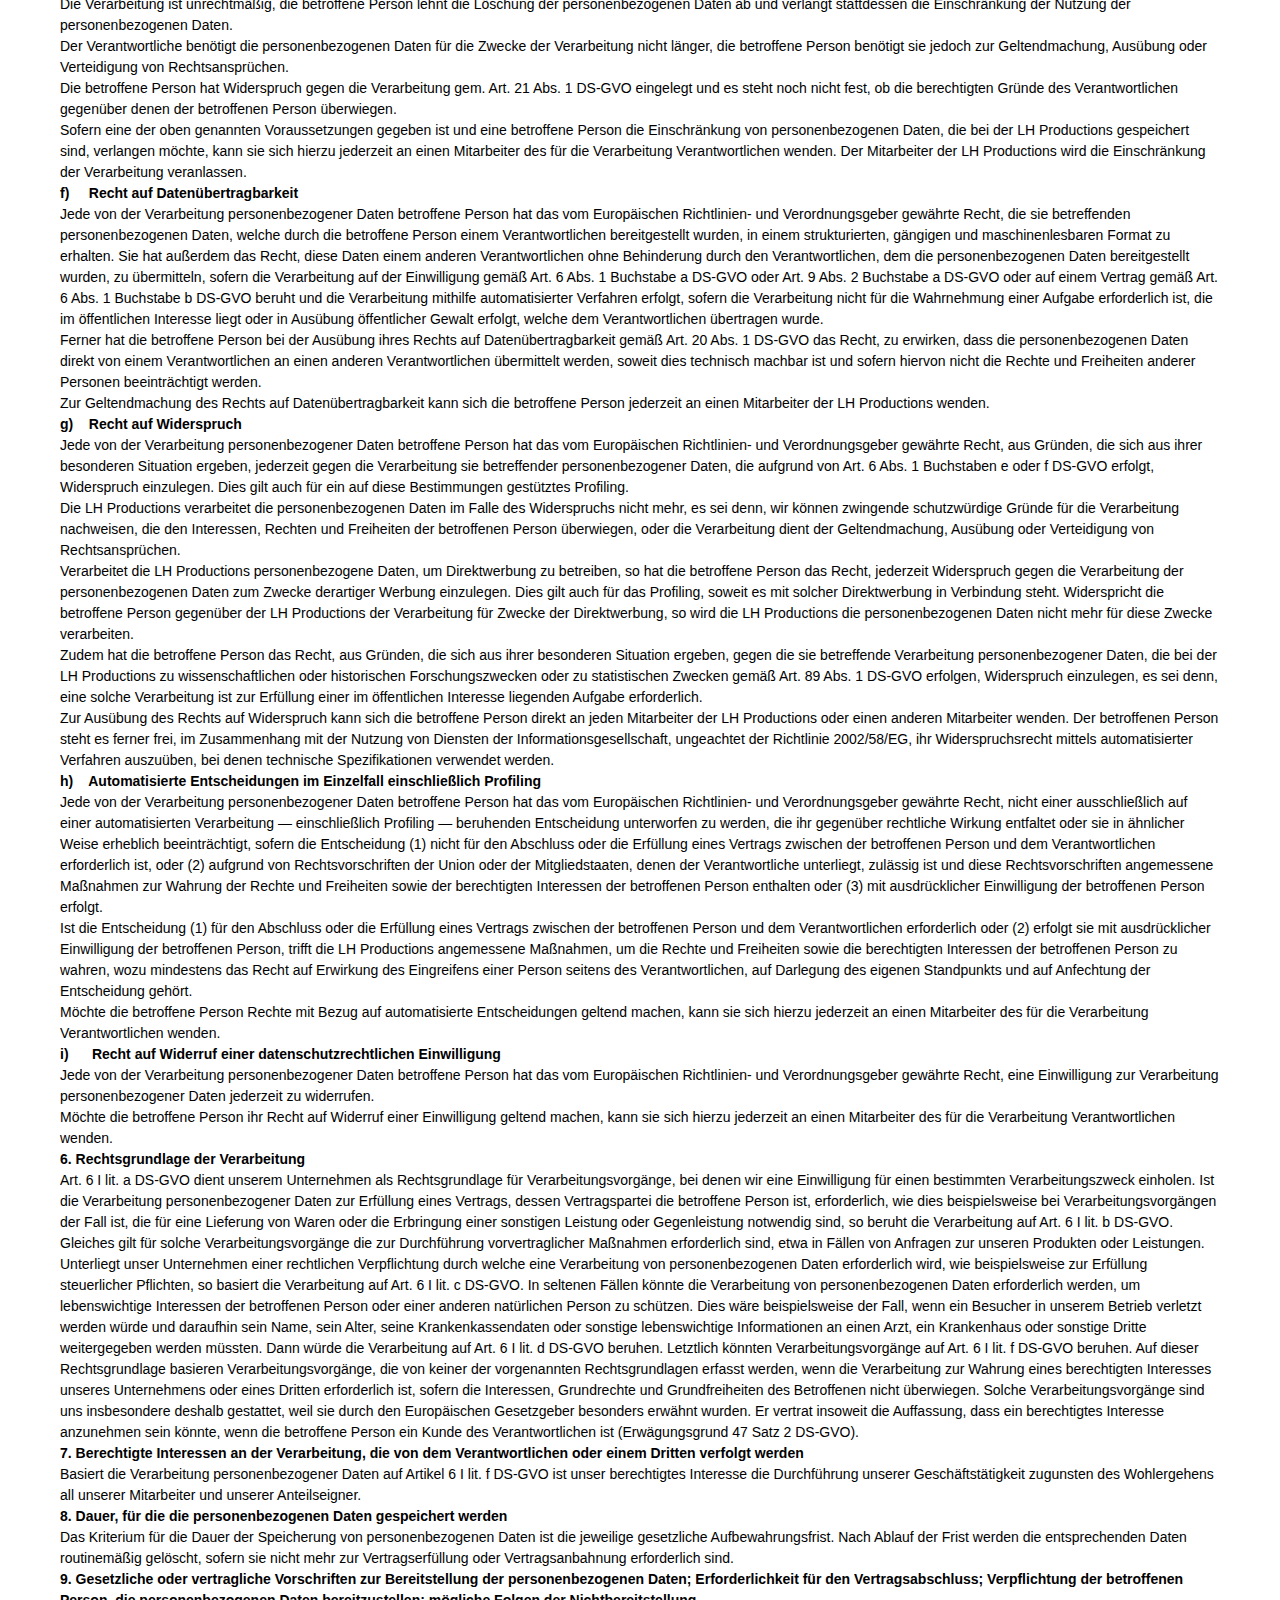
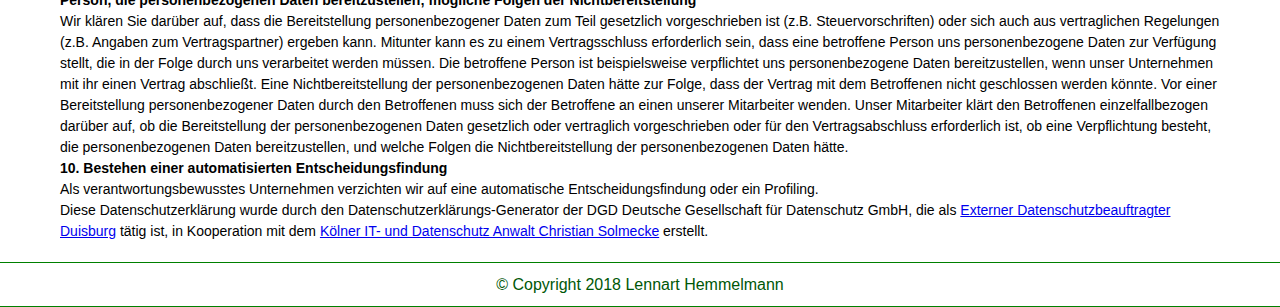
==== commit fe9ebfbc: "Add files via upload" ====
--- a/datenschutz.html
+++ b/datenschutz.html
@@ -223,7 +223,8 @@
 	</div>
 	</body>
 <footer>
-	<div class="footer_height">
+	<div class="footer_wrapper">
+		<div class="footer_content">© Copyright 2018 Lennart Hemmelmann</div>
 	</div>
 </footer>
 </html>--- a/stylesheets.css
+++ b/stylesheets.css
@@ -137,4 +137,18 @@
 }
 h3{
 	line-height: 1.5em;
+}
+
+body > footer > .footer_wrapper{
+	max-width: 1200px;
+	text-align: center;
+	overflow: auto;
+	margin: 0 auto;
+}
+
+.footer_content{ 
+	padding-top: 13px;
+	padding-bottom: 12px;
+	font-family: 'Quicksand', sans-serif;
+	color: #005707;
 }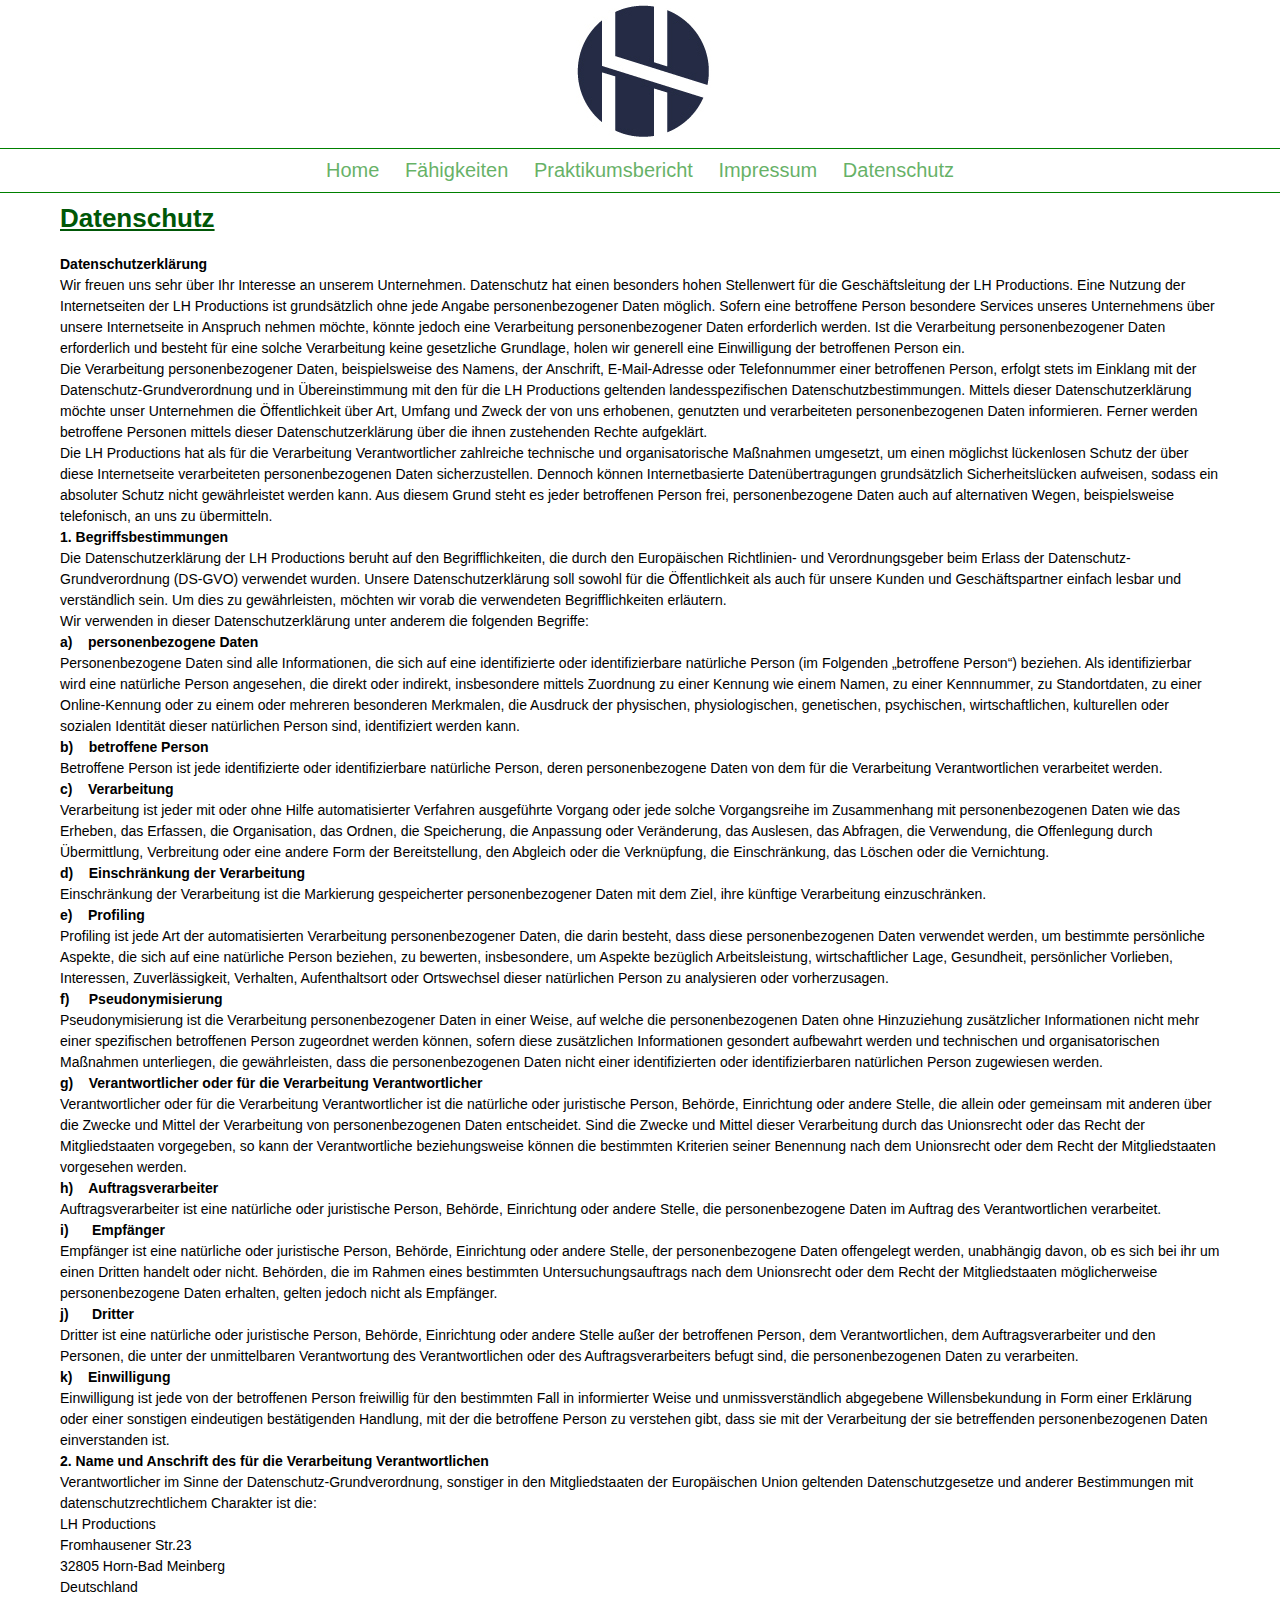
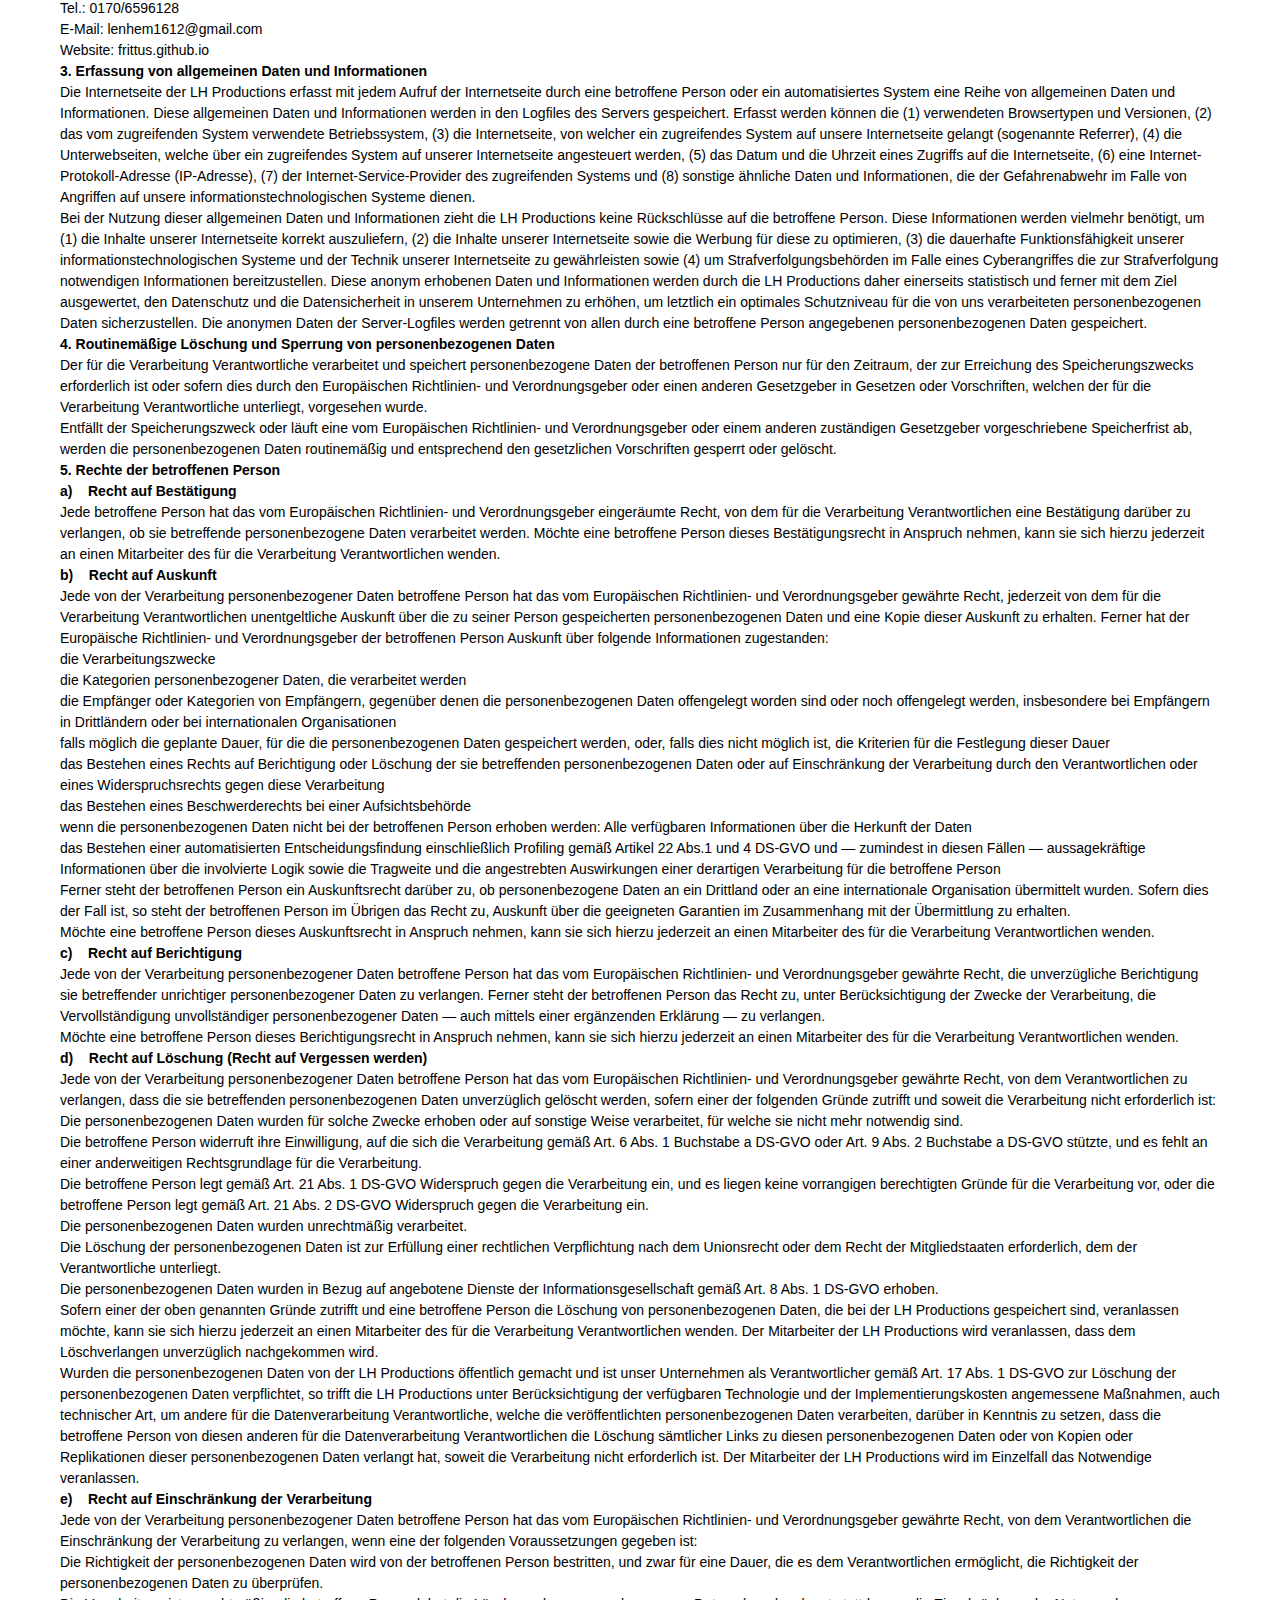
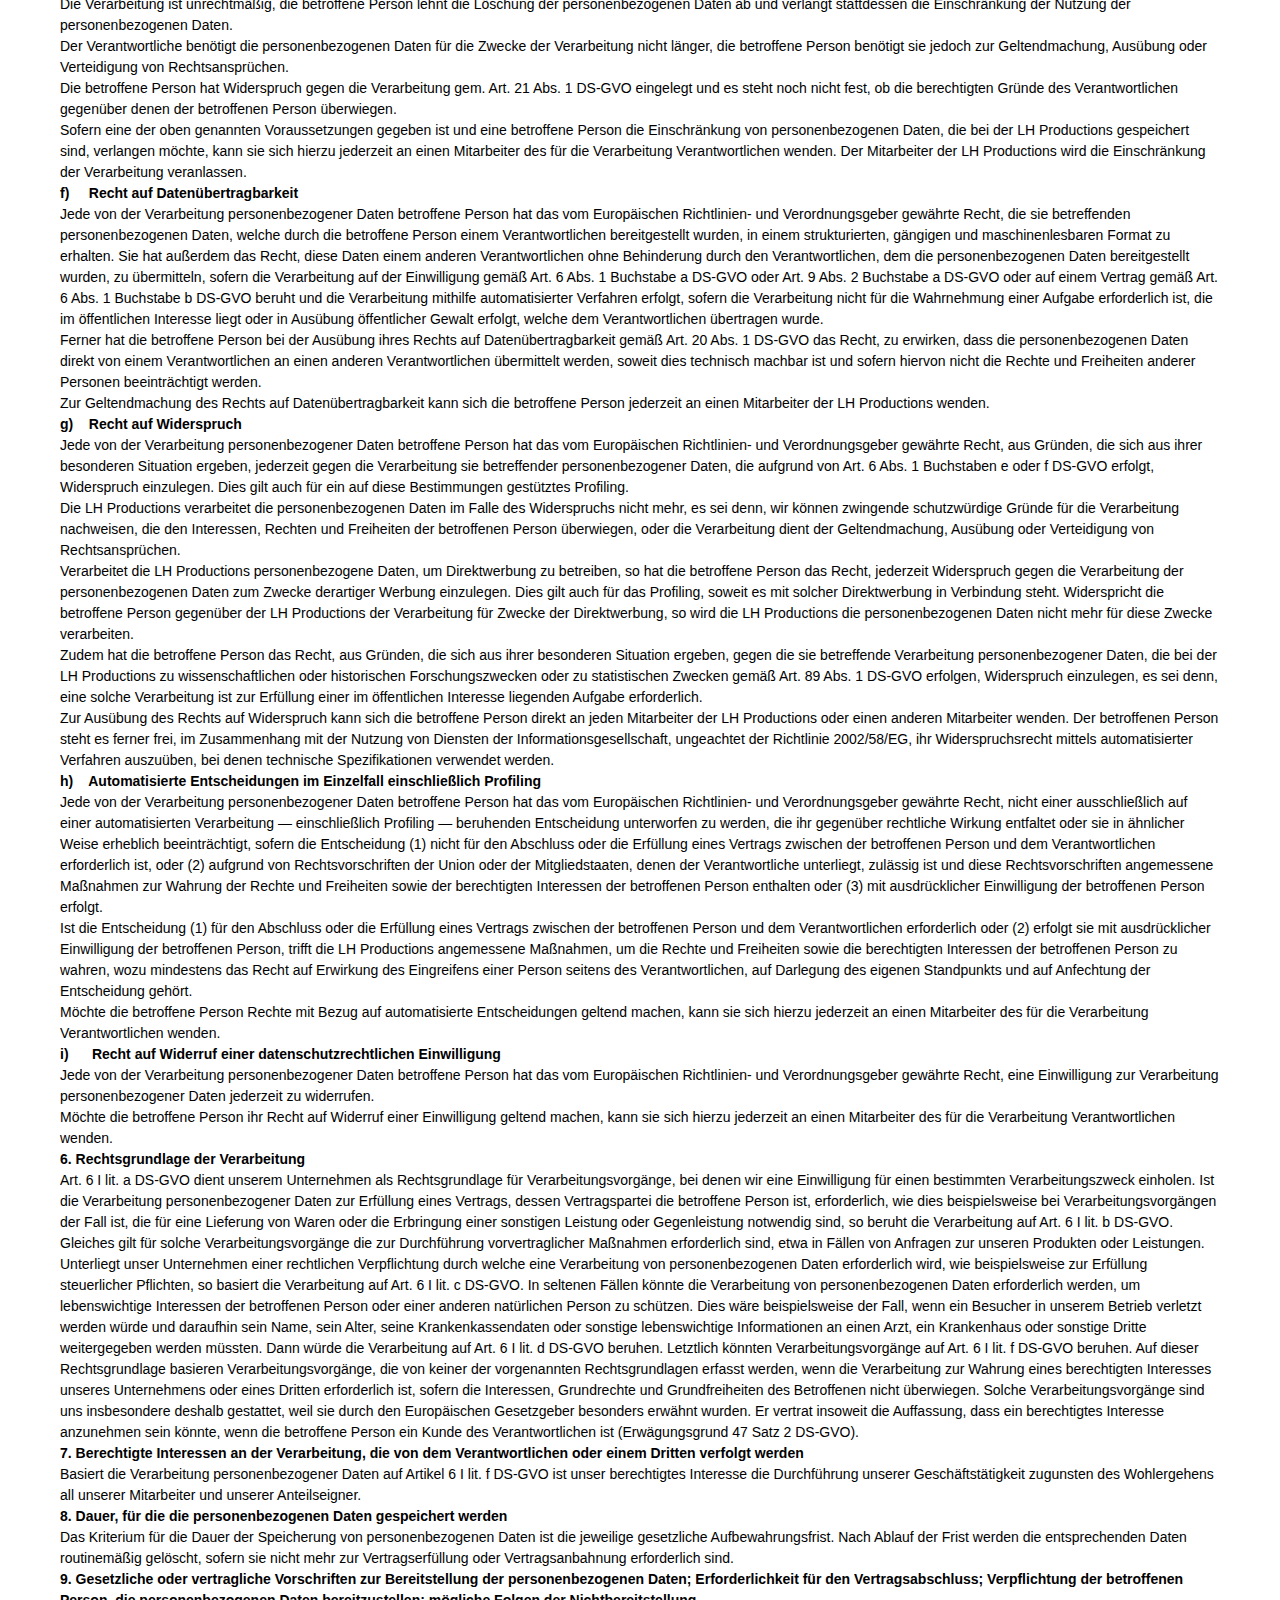
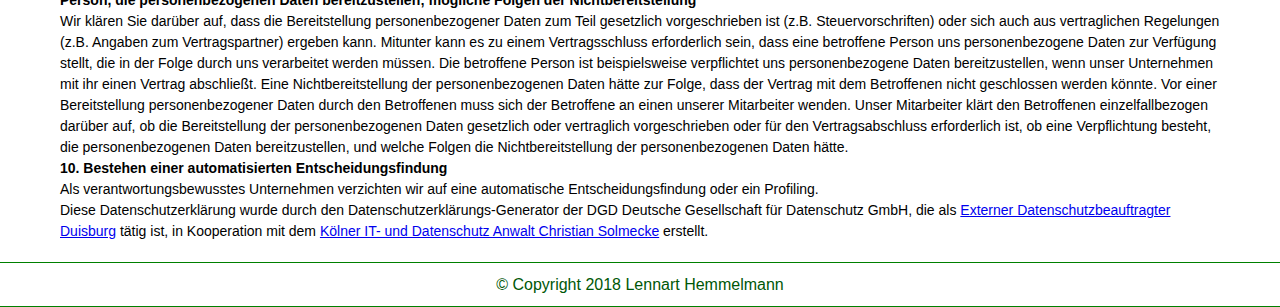
==== commit 0411bbf9: "Update datenschutz.html" ====
--- a/datenschutz.html
+++ b/datenschutz.html
@@ -93,7 +93,7 @@
 <p>Deutschland</p>
 <p>Tel.: 0170/6596128</p>
 <p>E-Mail: lenhem1612@gmail.com</p>
-<p>Website: ftp.creative-feat.com/lennart</p>
+<p>Website: frittus.github.io</p>
 
 <h4>3. Erfassung von allgemeinen Daten und Informationen</h4>
 <p>Die Internetseite der LH Productions erfasst mit jedem Aufruf der Internetseite durch eine betroffene Person oder ein automatisiertes System eine Reihe von allgemeinen Daten und Informationen. Diese allgemeinen Daten und Informationen werden in den Logfiles des Servers gespeichert. Erfasst werden können die (1) verwendeten Browsertypen und Versionen, (2) das vom zugreifenden System verwendete Betriebssystem, (3) die Internetseite, von welcher ein zugreifendes System auf unsere Internetseite gelangt (sogenannte Referrer), (4) die Unterwebseiten, welche über ein zugreifendes System auf unserer Internetseite angesteuert werden, (5) das Datum und die Uhrzeit eines Zugriffs auf die Internetseite, (6) eine Internet-Protokoll-Adresse (IP-Adresse), (7) der Internet-Service-Provider des zugreifenden Systems und (8) sonstige ähnliche Daten und Informationen, die der Gefahrenabwehr im Falle von Angriffen auf unsere informationstechnologischen Systeme dienen.</p>
@@ -227,4 +227,4 @@
 		<div class="footer_content">© Copyright 2018 Lennart Hemmelmann</div>
 	</div>
 </footer>
-</html>+</html>
--- a/stylesheets.css
+++ b/stylesheets.css
@@ -118,14 +118,14 @@
 
 
 body > .content > .accordion > li	{
-	background: url( '/lennart/img/accordion_closed.svg' ) no-repeat; 
+	background: url( '/img/accordion_closed.svg' ) no-repeat; 
 	background-size: 18px 18px;
 	padding: 0 20px;
 	
 }
 
 body > .content > .accordion > li.open{
-	background: url( '/lennart/img/accordion_open.svg' ) no-repeat; 
+	background: url( '/img/accordion_open.svg' ) no-repeat; 
 	background-size: 18px 18px;
 	padding: 0 20px;
 }
@@ -151,4 +151,4 @@
 	padding-bottom: 12px;
 	font-family: 'Quicksand', sans-serif;
 	color: #005707;
-}+}
